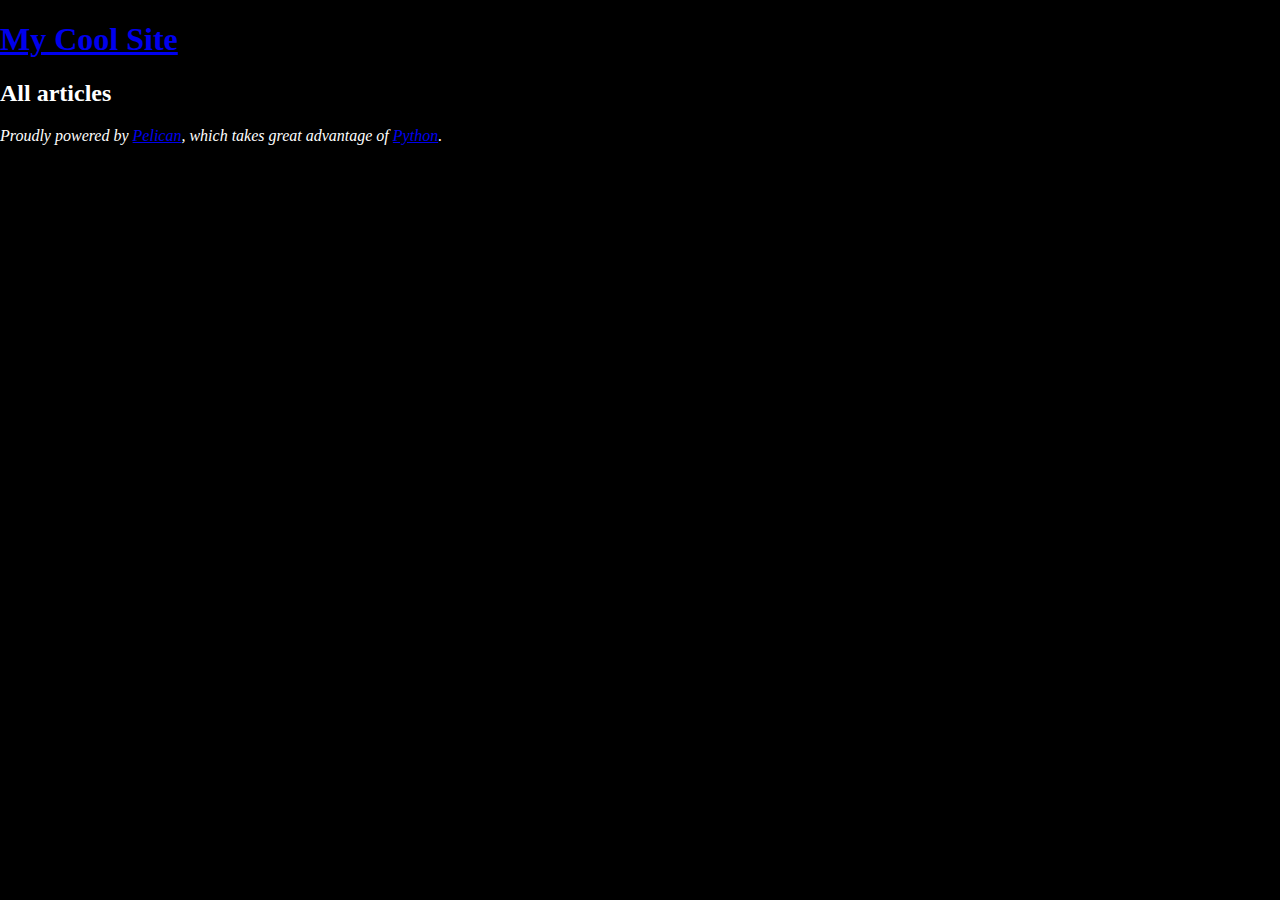
==== index.html @ 0dcb5171 "Generate Pelican site" ====
<!DOCTYPE html>
<html lang="en">
<head>
        <title>My Cool Site</title>
        <meta charset="utf-8" />
        <link href="http://phoebebai.github.io/feeds/all.atom.xml" type="application/atom+xml" rel="alternate" title="My Cool Site Full Atom Feed" />

  <link rel="stylesheet" type="text/css" href="http://phoebebai.github.io/theme/style.css" />
</head>

<body id="index" class="home">
        <header id="banner" class="body">
                <h1><a href="http://phoebebai.github.io/">My Cool Site <strong></strong></a></h1>
        </header><!-- /#banner -->
        <nav id="menu"><ul>
        </ul></nav><!-- /#menu -->
<section id="content">
<h2>All articles</h2>

<ol id="post-list">
</ol><!-- /#posts-list -->
</section><!-- /#content -->
        <footer id="contentinfo" class="body">
                <address id="about" class="vcard body">
                Proudly powered by <a href="http://getpelican.com/">Pelican</a>,
                which takes great advantage of <a href="http://python.org">Python</a>.
                </address><!-- /#about -->
        </footer><!-- /#contentinfo -->
</body>
</html>
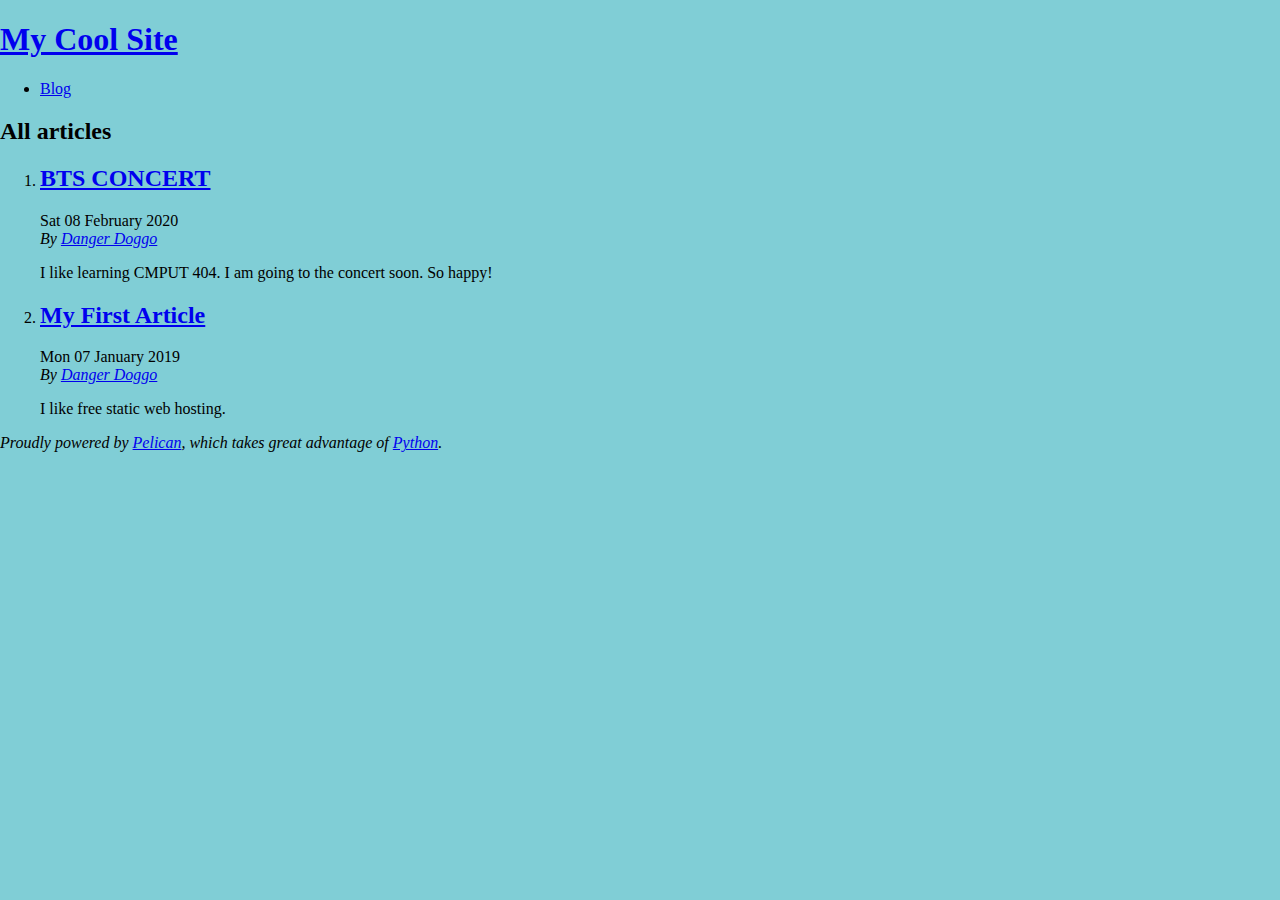
==== commit a1d6cbfc: "Generate Pelican site" ====
--- a/index.html
+++ b/index.html
@@ -3,21 +3,42 @@
 <head>
         <title>My Cool Site</title>
         <meta charset="utf-8" />
-        <link href="http://phoebebai.github.io/feeds/all.atom.xml" type="application/atom+xml" rel="alternate" title="My Cool Site Full Atom Feed" />
+        <link href="https://phoebebai.github.io/feeds/all.atom.xml" type="application/atom+xml" rel="alternate" title="My Cool Site Full Atom Feed" />
 
-  <link rel="stylesheet" type="text/css" href="http://phoebebai.github.io/theme/style.css" />
+  <link rel="stylesheet" type="text/css" href="https://phoebebai.github.io/theme/style.css" />
 </head>
 
 <body id="index" class="home">
         <header id="banner" class="body">
-                <h1><a href="http://phoebebai.github.io/">My Cool Site <strong></strong></a></h1>
+                <h1><a href="https://phoebebai.github.io/">My Cool Site <strong></strong></a></h1>
         </header><!-- /#banner -->
         <nav id="menu"><ul>
+            <li><a href="https://phoebebai.github.io/category/blog.html">Blog</a></li>
         </ul></nav><!-- /#menu -->
 <section id="content">
 <h2>All articles</h2>
 
 <ol id="post-list">
+        <li><article class="hentry">
+                <header> <h2 class="entry-title"><a href="https://phoebebai.github.io/bts-concert.html" rel="bookmark" title="Permalink to BTS CONCERT">BTS CONCERT</a></h2> </header>
+                <footer class="post-info">
+                    <time class="published" datetime="2020-02-08T21:38:00-07:00"> Sat 08 February 2020 </time>
+                    <address class="vcard author">By
+                        <a class="url fn" href="https://phoebebai.github.io/author/danger-doggo.html">Danger Doggo</a>
+                    </address>
+                </footer><!-- /.post-info -->
+                <div class="entry-content"> <p>I like learning CMPUT 404. I am going to the concert soon. So happy!</p> </div><!-- /.entry-content -->
+        </article></li>
+        <li><article class="hentry">
+                <header> <h2 class="entry-title"><a href="https://phoebebai.github.io/my-first-article.html" rel="bookmark" title="Permalink to My First Article">My First Article</a></h2> </header>
+                <footer class="post-info">
+                    <time class="published" datetime="2019-01-07T08:00:00-07:00"> Mon 07 January 2019 </time>
+                    <address class="vcard author">By
+                        <a class="url fn" href="https://phoebebai.github.io/author/danger-doggo.html">Danger Doggo</a>
+                    </address>
+                </footer><!-- /.post-info -->
+                <div class="entry-content"> <p>I like free static web hosting.</p> </div><!-- /.entry-content -->
+        </article></li>
 </ol><!-- /#posts-list -->
 </section><!-- /#content -->
         <footer id="contentinfo" class="body">
